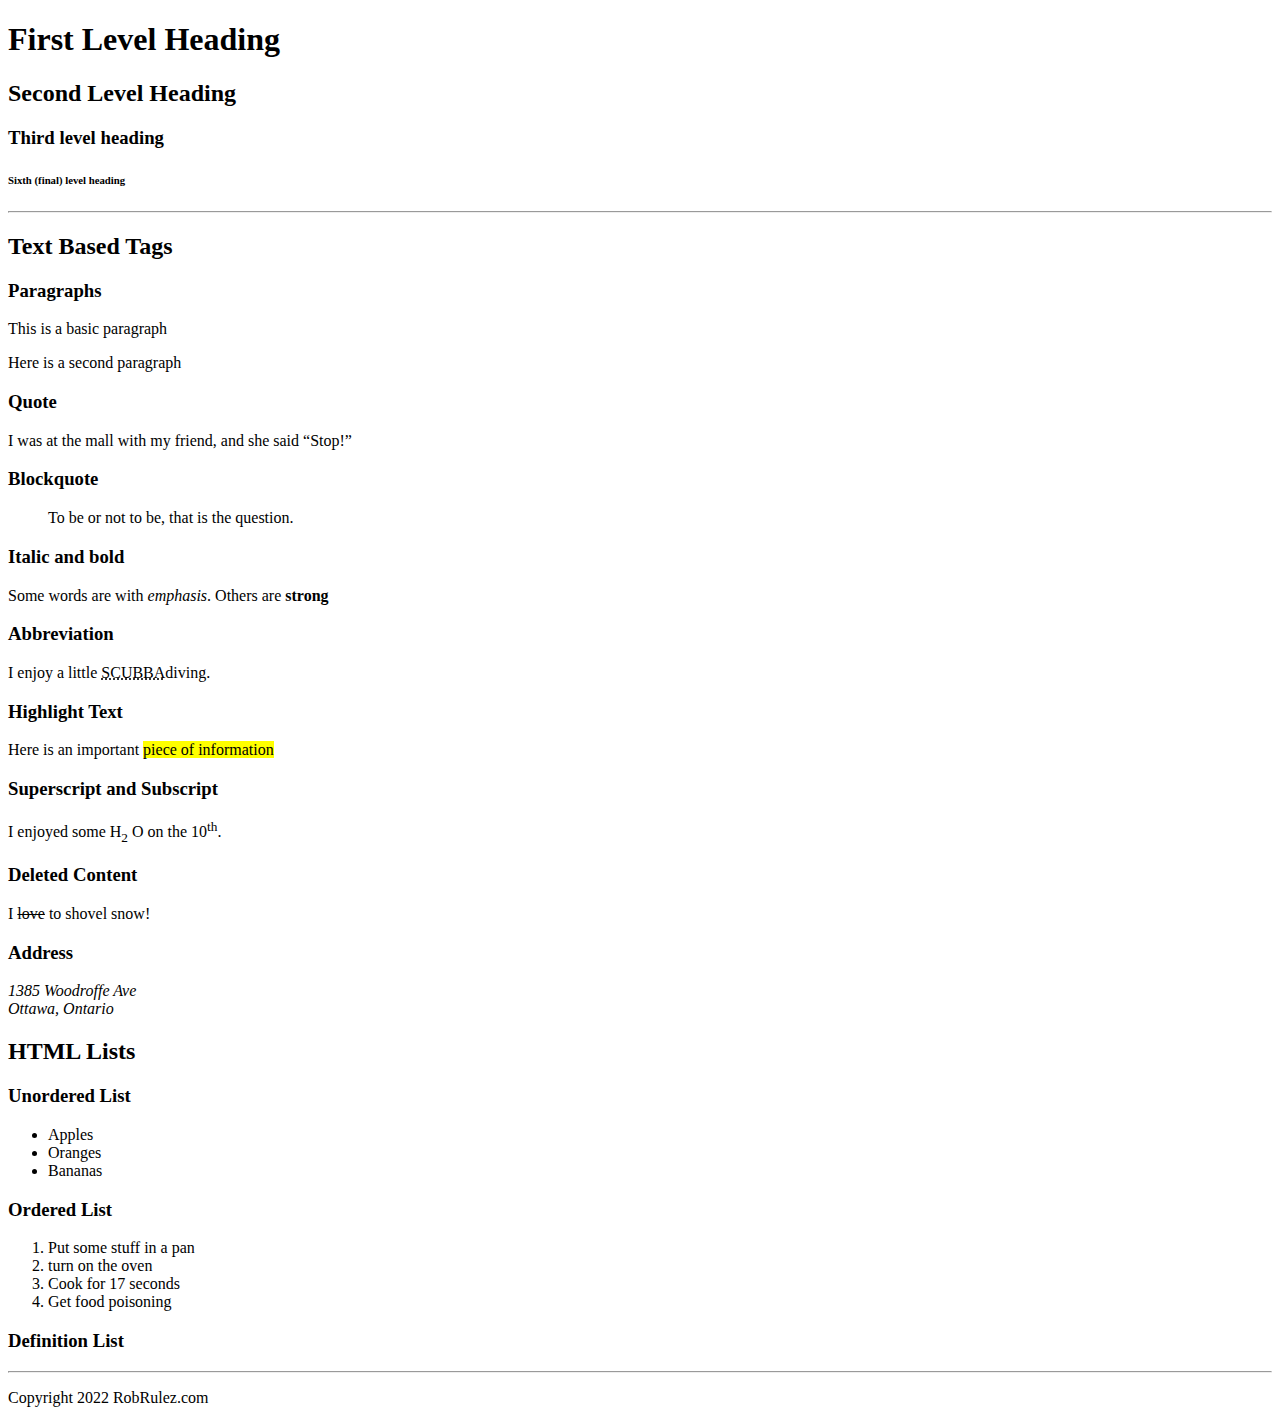
==== index.html @ 0998d8df "git commit" ====
<!DOCTYPE html>
<html>
    <head>
        <title> My First Webpage</title>
        <style>
            div{
                color:red;
            }
        </style>
    </head>
    <body>
        <header>
            <h1>First Level Heading</h1>
            <h2>Second Level Heading</h2>
            <h3>Third level heading</h3>
            <h6>Sixth (final) level heading</h6>
        </header>
        <hr>
        <main>
            <h2>Text Based Tags</h2>
            <h3>Paragraphs</h3>
            <p>This is a basic paragraph</p>
            <p>Here is a second paragraph</p>
            
            <h3>Quote</h3>
            <p>I was at the mall with my friend, and she said <q>Stop!</q></p>

            <h3>Blockquote</h3>
            <blockquote>
                To be or not to be, that is the question.
            </blockquote>

            <h3>Italic and bold</h3>
            <p>Some words are with <em>emphasis</em>. Others are 
            <strong>strong</strong></p>

            <h3>Abbreviation</h3>
            <p>I enjoy a little <abbr title="self contained underwater breating apparatus">SCUBBA</abbr>diving.</p>

            <h3>Highlight Text</h3>
            <p>Here is an important <mark>piece of information</mark></p>

            <h3>Superscript and Subscript</h3>
            <p>I enjoyed some H<sub>2</sub> O on the 10<sup>th</sup>.</p>

            <h3>Deleted Content</h3>
            <p>I <del>love</del> to shovel snow!</p>

            <h3>Address</h3>
            <address>
                1385 Woodroffe Ave<br>
                Ottawa, Ontario
            </address>

            <h2>HTML Lists</h2>

            <h3>Unordered List</h3>
            <ul>
                <li>Apples</li>
                <li>Oranges</li>
                <li>Bananas</li>
            </ul>

            <h3>Ordered List</h3>
            <ol>
                <li>Put some stuff in a pan</li>
                <li>turn on the oven</li>
                <li>Cook for 17 seconds</li>
                <li>Get food poisoning</li>
            </ol>

            <h3>Definition List</h3>
            <dl>
                
            </dl>

        </main>
        <hr>
        <footer>
            <p>Copyright 2022 RobRulez.com</p>
        </footer>
    </body>
</html>
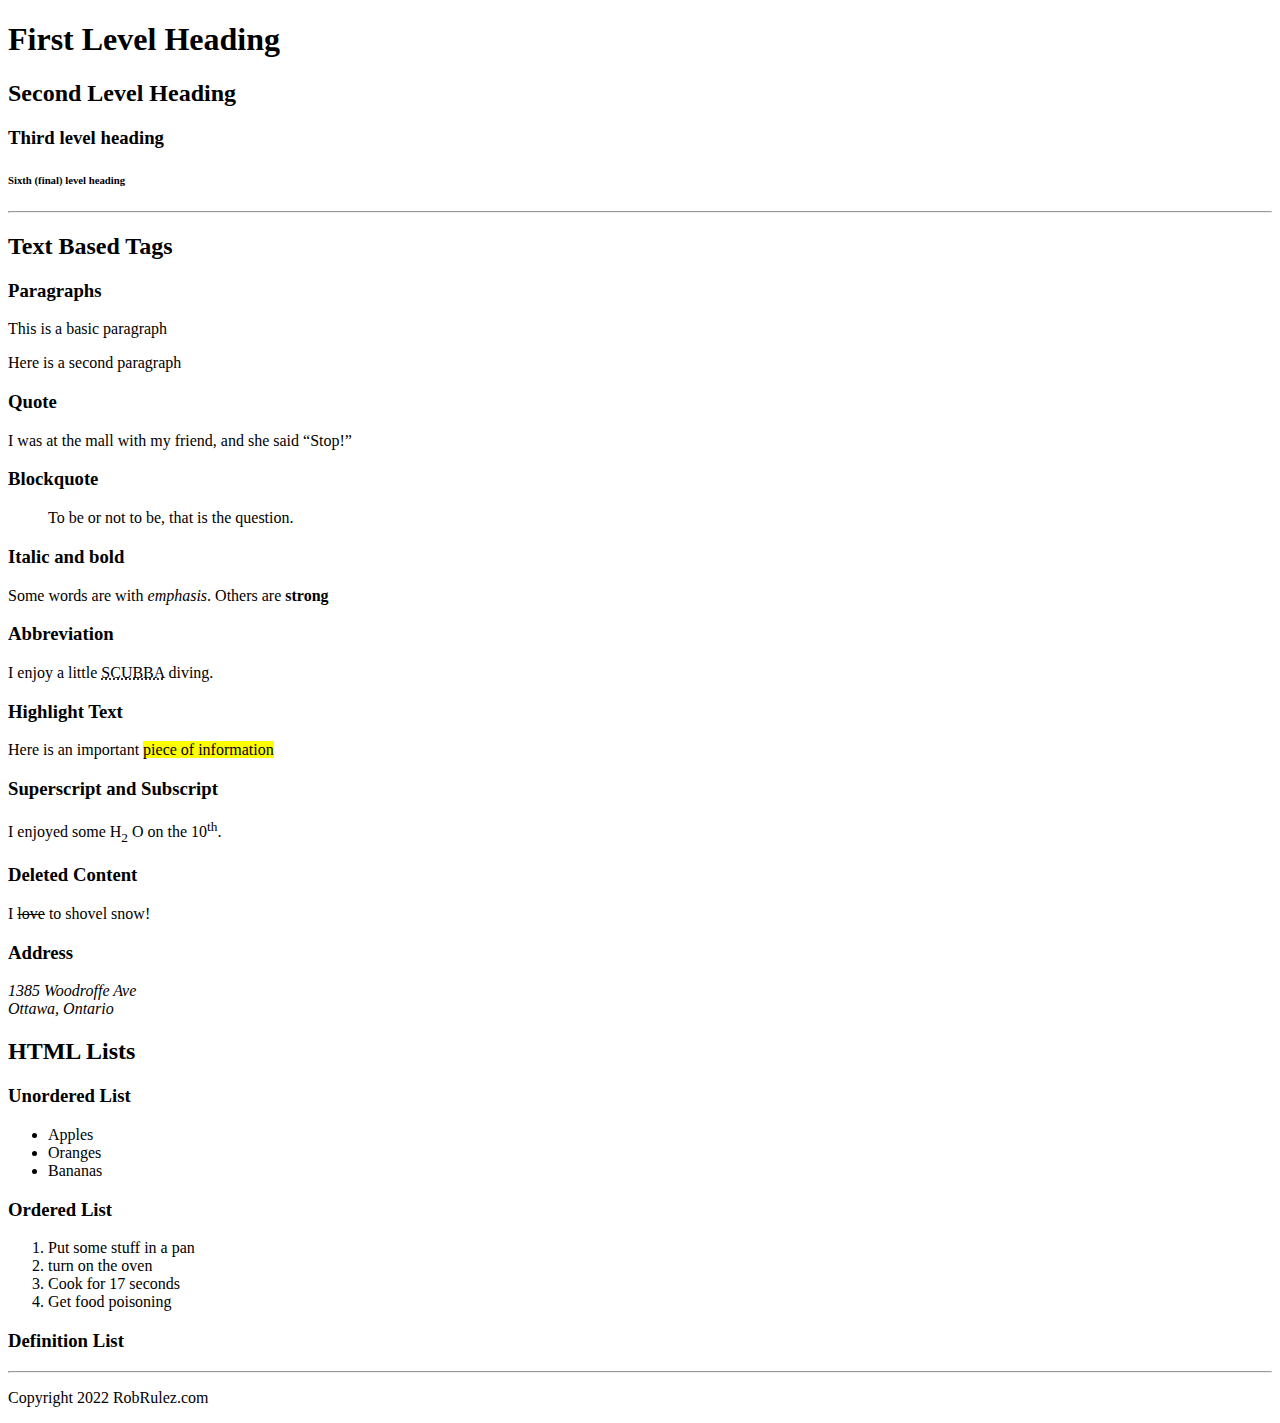
==== commit 45200c6a: "git commit" ====
--- a/index.html
+++ b/index.html
@@ -35,7 +35,7 @@
             <strong>strong</strong></p>
 
             <h3>Abbreviation</h3>
-            <p>I enjoy a little <abbr title="self contained underwater breating apparatus">SCUBBA</abbr>diving.</p>
+            <p>I enjoy a little <abbr title="self contained underwater breating apparatus">SCUBBA</abbr> diving.</p>
 
             <h3>Highlight Text</h3>
             <p>Here is an important <mark>piece of information</mark></p>
